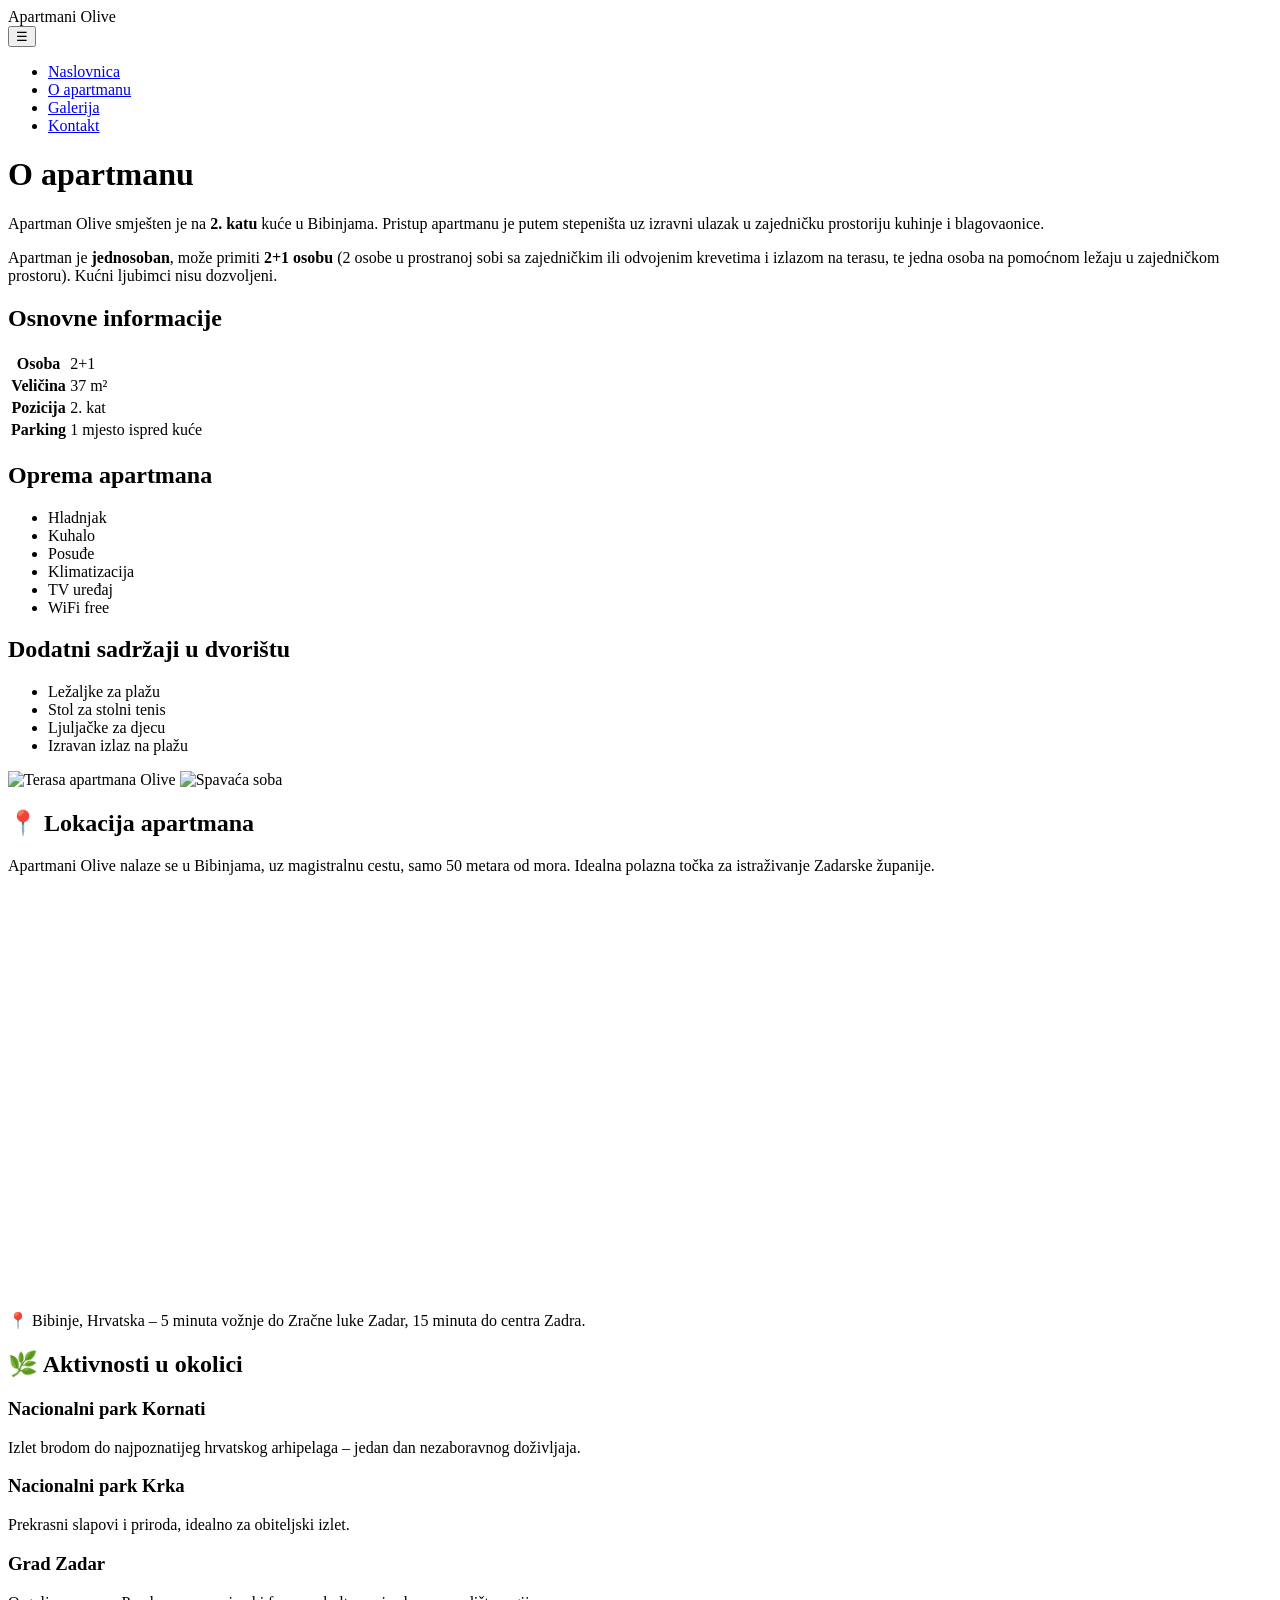
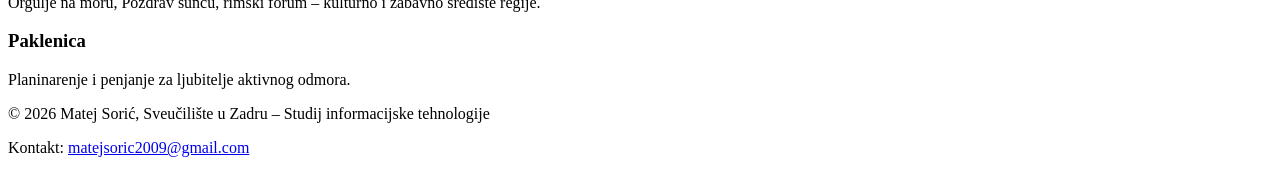
==== about.html @ 915c3eac "Add files via upload" ====
<!DOCTYPE html>
<html lang="hr">
<head>
    <meta charset="UTF-8">
    <meta name="viewport" content="width=device-width, initial-scale=1.0">
    <meta name="description" content="Detaljne informacije o Apartmanu Olive – oprema, veličina, kapacitet, položaj i sadržaji.">
    <meta name="author" content="Matej Sorić">
    <meta property="og:title" content="O Apartmanu Olive – Detalji i oprema">
    <meta property="og:description" content="Apartman od 37m², 2+1 osoba, potpuno opremljena kuhinja, klima, WiFi, terasa.">
    <meta property="og:image" content="img/kuhinja.jpg">
    <title>O apartmanu – Apartmani Olive</title>
    <link rel="stylesheet" href="css/style.css">
</head>
<body>

<header>
    <div class="container header-container">
        <div class="logo">Apartmani Olive</div>
        <button class="hamburger" id="hamburger">☰</button>
        <nav id="nav-menu">
            <ul>
                <li><a href="index.html">Naslovnica</a></li>
                <li><a href="about.html" class="active">O apartmanu</a></li>
                <li><a href="gallery.html">Galerija</a></li>
                <li><a href="kontakt.html">Kontakt</a></li>
            </ul>
        </nav>
    </div>
</header>

<main>
    <div class="container">
        <h1>O apartmanu</h1>
        
        <div class="about-grid">
            <div class="about-text">
                <p>Apartman Olive smješten je na <strong>2. katu</strong> kuće u Bibinjama. Pristup apartmanu je putem stepeništa uz izravni ulazak u zajedničku prostoriju kuhinje i blagovaonice.</p>
                <p>Apartman je <strong>jednosoban</strong>, može primiti <strong>2+1 osobu</strong> (2 osobe u prostranoj sobi sa zajedničkim ili odvojenim krevetima i izlazom na terasu, te jedna osoba na pomoćnom ležaju u zajedničkom prostoru). Kućni ljubimci nisu dozvoljeni.</p>
                
                <h2>Osnovne informacije</h2>
                <table class="info-table">
                    <tr><th>Osoba</th><td>2+1</td>
                    <tr><th>Veličina</th><td>37 m²</td>
                    <tr><th>Pozicija</th><td>2. kat</td>
                    <tr><th>Parking</th><td>1 mjesto ispred kuće</td>
                </table>

                <h2>Oprema apartmana</h2>
                <ul class="oprema-list">
                    <li>Hladnjak</li>
                    <li>Kuhalo</li>
                    <li>Posuđe</li>
                    <li>Klimatizacija</li>
                    <li>TV uređaj</li>
                    <li>WiFi free</li>
                </ul>

                <h2>Dodatni sadržaji u dvorištu</h2>
                <ul class="oprema-list">
                    <li>Ležaljke za plažu</li>
                    <li>Stol za stolni tenis</li>
                    <li>Ljuljačke za djecu</li>
                    <li>Izravan izlaz na plažu</li>
                </ul>
            </div>
            <div class="about-img">
                <img src="img/terasa.jpg" alt="Terasa apartmana Olive">
                <img src="img/soba.jpg" alt="Spavaća soba" style="margin-top: var(--spacing-md);">
            </div>
        </div>

        <!-- NOVO: Google Maps -->
        <div class="google-maps">
            <h2>📍 Lokacija apartmana</h2>
            <p>Apartmani Olive nalaze se u Bibinjama, uz magistralnu cestu, samo 50 metara od mora. Idealna polazna točka za istraživanje Zadarske županije.</p>
            <div class="map-container">
                <iframe 
                    src="https://www.google.com/maps/embed?pb=!1m18!1m12!1m3!1d11530.8614727587!2d15.287978!3d43.810278!2m3!1f0!2f0!3f0!3m2!1i1024!2i768!4f13.1!3m3!1m2!1s0x1335a9c4a5b2f3e9%3A0x2b8c5a1e2f3d4c5b!2sBibinje%2C%20Croatia!5e0!3m2!1sen!2shr!4v1612345678901!5m2!1sen!2shr" 
                    width="100%" 
                    height="400" 
                    style="border:0;" 
                    allowfullscreen="" 
                    loading="lazy">
                </iframe>
            </div>
            <p class="map-note">📍 Bibinje, Hrvatska – 5 minuta vožnje do Zračne luke Zadar, 15 minuta do centra Zadra.</p>
        </div>

        <!-- NOVO: Aktivnosti u okolici -->
        <div class="activities">
            <h2>🌿 Aktivnosti u okolici</h2>
            <div class="activities-grid">
                <div class="activity-card">
                    <h3>Nacionalni park Kornati</h3>
                    <p>Izlet brodom do najpoznatijeg hrvatskog arhipelaga – jedan dan nezaboravnog doživljaja.</p>
                </div>
                <div class="activity-card">
                    <h3>Nacionalni park Krka</h3>
                    <p>Prekrasni slapovi i priroda, idealno za obiteljski izlet.</p>
                </div>
                <div class="activity-card">
                    <h3>Grad Zadar</h3>
                    <p>Orgulje na moru, Pozdrav suncu, rimski forum – kulturno i zabavno središte regije.</p>
                </div>
                <div class="activity-card">
                    <h3>Paklenica</h3>
                    <p>Planinarenje i penjanje za ljubitelje aktivnog odmora.</p>
                </div>
            </div>
        </div>
    </div>
</main>

<footer>
    <div class="container">
        <p>&copy; 2026 Matej Sorić, Sveučilište u Zadru – Studij informacijske tehnologije</p>
        <p>Kontakt: <a href="mailto:matejsoric2009@gmail.com">matejsoric2009@gmail.com</a></p>
    </div>
</footer>

<script>
    const hamburger = document.getElementById('hamburger');
    const navMenu = document.getElementById('nav-menu');
    hamburger.addEventListener('click', () => {
        navMenu.classList.toggle('show');
    });
</script>
</body>
</html>
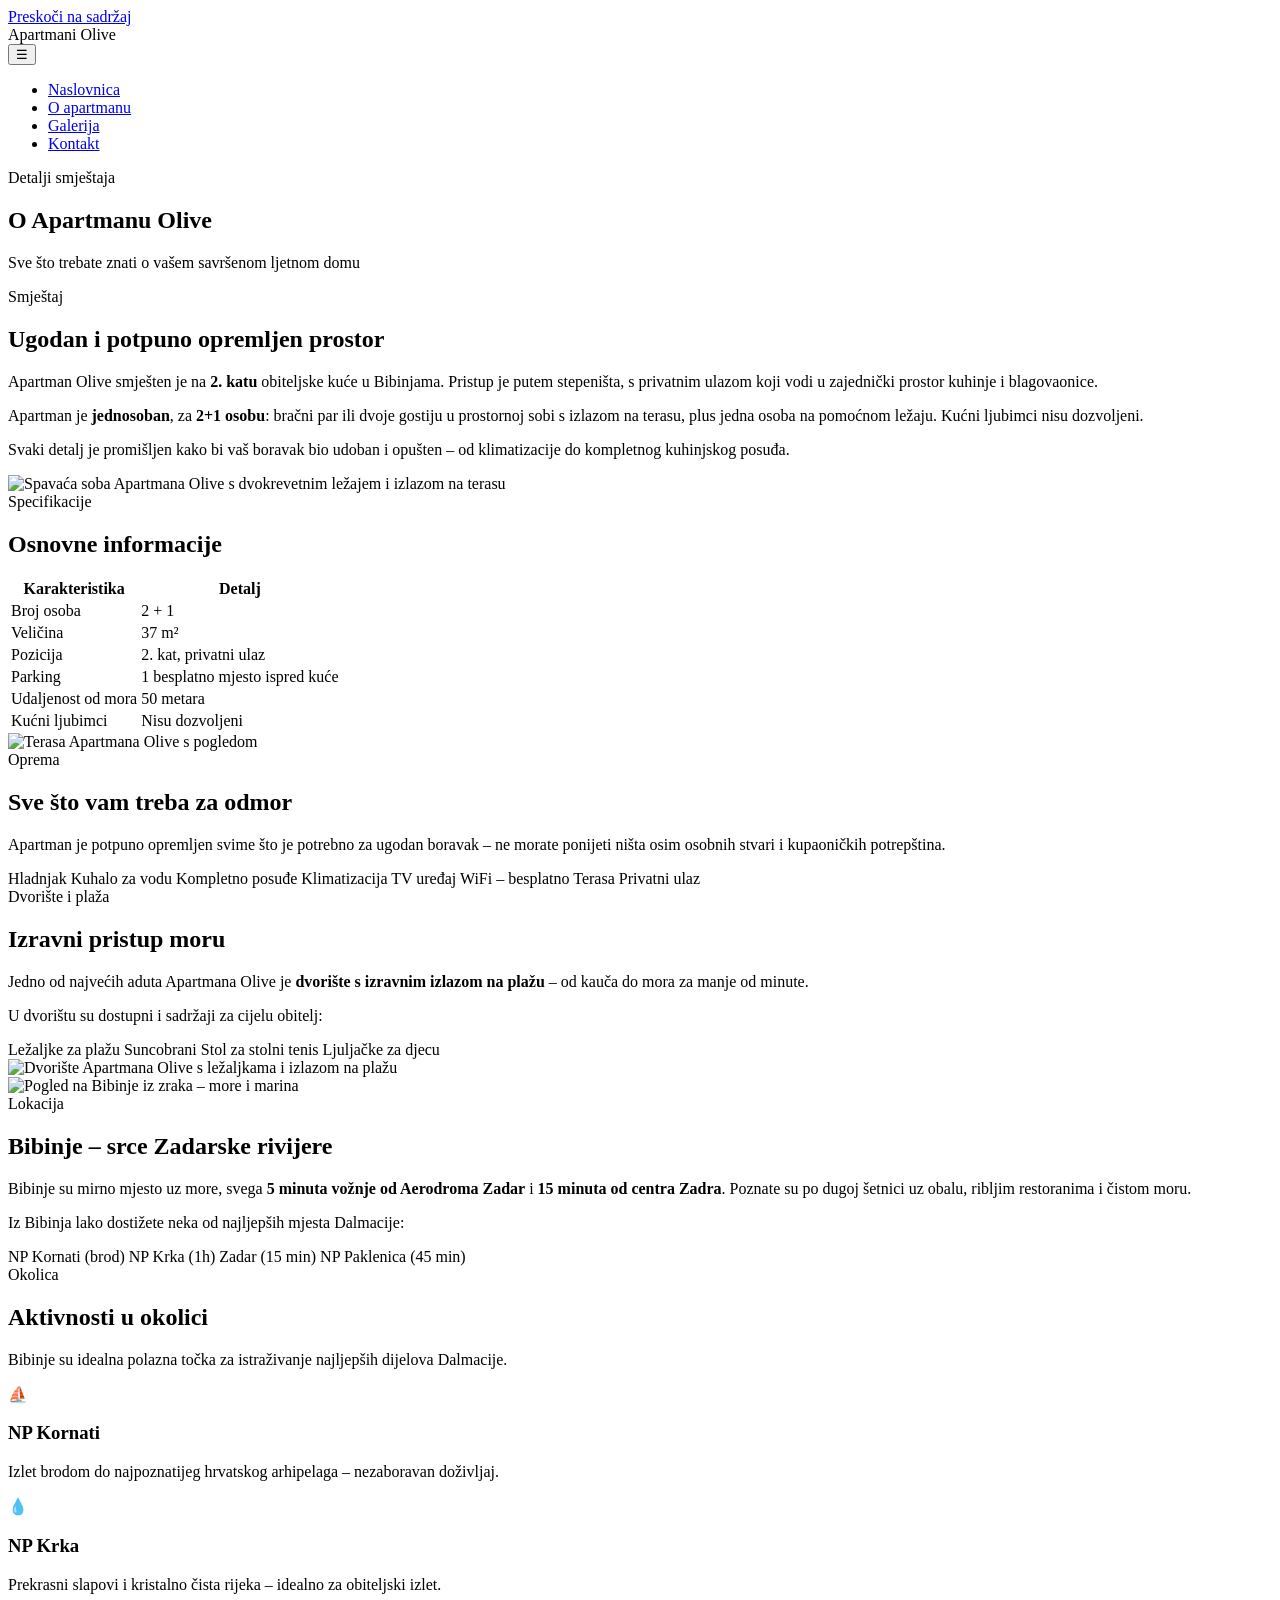
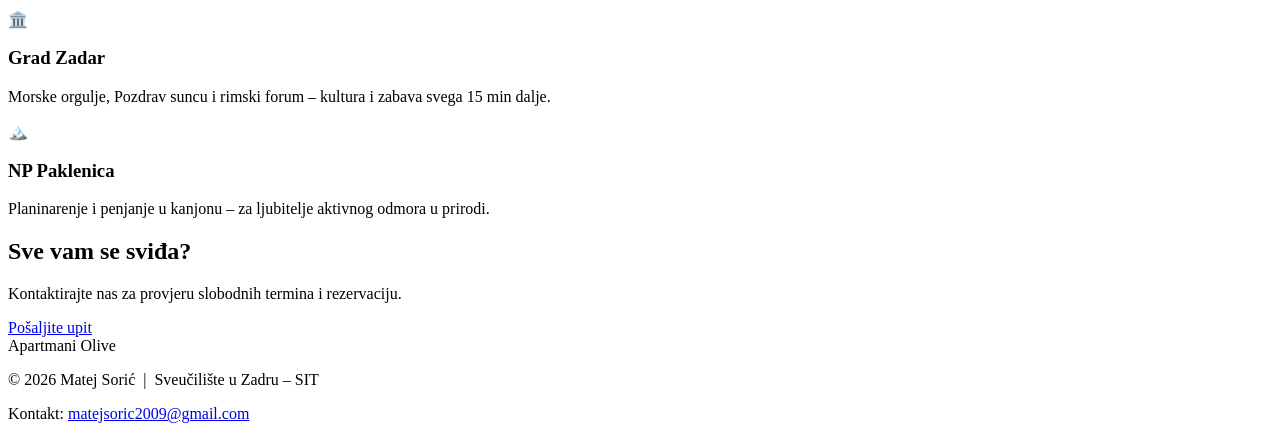
==== commit bbdf90b1: "Add files via upload" ====
--- a/about.html
+++ b/about.html
@@ -1,129 +1,245 @@
-<!DOCTYPE html>
-<html lang="hr">
-<head>
-    <meta charset="UTF-8">
-    <meta name="viewport" content="width=device-width, initial-scale=1.0">
-    <meta name="description" content="Detaljne informacije o Apartmanu Olive – oprema, veličina, kapacitet, položaj i sadržaji.">
-    <meta name="author" content="Matej Sorić">
-    <meta property="og:title" content="O Apartmanu Olive – Detalji i oprema">
-    <meta property="og:description" content="Apartman od 37m², 2+1 osoba, potpuno opremljena kuhinja, klima, WiFi, terasa.">
-    <meta property="og:image" content="img/kuhinja.jpg">
-    <title>O apartmanu – Apartmani Olive</title>
-    <link rel="stylesheet" href="css/style.css">
-</head>
-<body>
-
-<header>
-    <div class="container header-container">
-        <div class="logo">Apartmani Olive</div>
-        <button class="hamburger" id="hamburger">☰</button>
-        <nav id="nav-menu">
-            <ul>
-                <li><a href="index.html">Naslovnica</a></li>
-                <li><a href="about.html" class="active">O apartmanu</a></li>
-                <li><a href="gallery.html">Galerija</a></li>
-                <li><a href="kontakt.html">Kontakt</a></li>
-            </ul>
-        </nav>
-    </div>
-</header>
-
-<main>
-    <div class="container">
-        <h1>O apartmanu</h1>
-        
-        <div class="about-grid">
-            <div class="about-text">
-                <p>Apartman Olive smješten je na <strong>2. katu</strong> kuće u Bibinjama. Pristup apartmanu je putem stepeništa uz izravni ulazak u zajedničku prostoriju kuhinje i blagovaonice.</p>
-                <p>Apartman je <strong>jednosoban</strong>, može primiti <strong>2+1 osobu</strong> (2 osobe u prostranoj sobi sa zajedničkim ili odvojenim krevetima i izlazom na terasu, te jedna osoba na pomoćnom ležaju u zajedničkom prostoru). Kućni ljubimci nisu dozvoljeni.</p>
-                
-                <h2>Osnovne informacije</h2>
-                <table class="info-table">
-                    <tr><th>Osoba</th><td>2+1</td>
-                    <tr><th>Veličina</th><td>37 m²</td>
-                    <tr><th>Pozicija</th><td>2. kat</td>
-                    <tr><th>Parking</th><td>1 mjesto ispred kuće</td>
-                </table>
-
-                <h2>Oprema apartmana</h2>
-                <ul class="oprema-list">
-                    <li>Hladnjak</li>
-                    <li>Kuhalo</li>
-                    <li>Posuđe</li>
-                    <li>Klimatizacija</li>
-                    <li>TV uređaj</li>
-                    <li>WiFi free</li>
-                </ul>
-
-                <h2>Dodatni sadržaji u dvorištu</h2>
-                <ul class="oprema-list">
-                    <li>Ležaljke za plažu</li>
-                    <li>Stol za stolni tenis</li>
-                    <li>Ljuljačke za djecu</li>
-                    <li>Izravan izlaz na plažu</li>
-                </ul>
-            </div>
-            <div class="about-img">
-                <img src="img/terasa.jpg" alt="Terasa apartmana Olive">
-                <img src="img/soba.jpg" alt="Spavaća soba" style="margin-top: var(--spacing-md);">
-            </div>
-        </div>
-
-        <!-- NOVO: Google Maps -->
-        <div class="google-maps">
-            <h2>📍 Lokacija apartmana</h2>
-            <p>Apartmani Olive nalaze se u Bibinjama, uz magistralnu cestu, samo 50 metara od mora. Idealna polazna točka za istraživanje Zadarske županije.</p>
-            <div class="map-container">
-                <iframe 
-                    src="https://www.google.com/maps/embed?pb=!1m18!1m12!1m3!1d11530.8614727587!2d15.287978!3d43.810278!2m3!1f0!2f0!3f0!3m2!1i1024!2i768!4f13.1!3m3!1m2!1s0x1335a9c4a5b2f3e9%3A0x2b8c5a1e2f3d4c5b!2sBibinje%2C%20Croatia!5e0!3m2!1sen!2shr!4v1612345678901!5m2!1sen!2shr" 
-                    width="100%" 
-                    height="400" 
-                    style="border:0;" 
-                    allowfullscreen="" 
-                    loading="lazy">
-                </iframe>
-            </div>
-            <p class="map-note">📍 Bibinje, Hrvatska – 5 minuta vožnje do Zračne luke Zadar, 15 minuta do centra Zadra.</p>
-        </div>
-
-        <!-- NOVO: Aktivnosti u okolici -->
-        <div class="activities">
-            <h2>🌿 Aktivnosti u okolici</h2>
-            <div class="activities-grid">
-                <div class="activity-card">
-                    <h3>Nacionalni park Kornati</h3>
-                    <p>Izlet brodom do najpoznatijeg hrvatskog arhipelaga – jedan dan nezaboravnog doživljaja.</p>
-                </div>
-                <div class="activity-card">
-                    <h3>Nacionalni park Krka</h3>
-                    <p>Prekrasni slapovi i priroda, idealno za obiteljski izlet.</p>
-                </div>
-                <div class="activity-card">
-                    <h3>Grad Zadar</h3>
-                    <p>Orgulje na moru, Pozdrav suncu, rimski forum – kulturno i zabavno središte regije.</p>
-                </div>
-                <div class="activity-card">
-                    <h3>Paklenica</h3>
-                    <p>Planinarenje i penjanje za ljubitelje aktivnog odmora.</p>
-                </div>
-            </div>
-        </div>
-    </div>
-</main>
-
-<footer>
-    <div class="container">
-        <p>&copy; 2026 Matej Sorić, Sveučilište u Zadru – Studij informacijske tehnologije</p>
-        <p>Kontakt: <a href="mailto:matejsoric2009@gmail.com">matejsoric2009@gmail.com</a></p>
-    </div>
-</footer>
-
-<script>
-    const hamburger = document.getElementById('hamburger');
-    const navMenu = document.getElementById('nav-menu');
-    hamburger.addEventListener('click', () => {
-        navMenu.classList.toggle('show');
-    });
-</script>
-</body>
-</html>+<!DOCTYPE html>
+<html lang="hr">
+<head>
+  <meta charset="UTF-8">
+  <meta name="viewport" content="width=device-width, initial-scale=1.0">
+  <meta name="description" content="Saznajte više o Apartmanu Olive u Bibinjama – oprema, lokacija, kapacitet i aktivnosti u okolici.">
+  <meta name="author" content="Matej Sorić">
+  <meta property="og:title" content="O apartmanu – Apartmani Olive">
+  <meta property="og:description" content="Jednosoban apartman 37m², 2+1 osoba, terasa, dvorište, 50m od mora u Bibinjama kraj Zadra.">
+  <meta property="og:image" content="img/nasl1.jpg">
+  <meta property="og:type" content="website">
+  <meta property="og:url" content="https://apartmani-olive.netlify.app/about">
+  <link rel="icon" href="img/favicon.ico" type="image/x-icon">
+  <title>O apartmanu – Apartmani Olive</title>
+  <link rel="stylesheet" href="css/style.css">
+</head>
+<body>
+
+  <a href="#main-content" class="skip-link">Preskoči na sadržaj</a>
+
+  <header>
+    <div class="container header-container">
+      <div class="logo">Apartmani <span>Olive</span></div>
+      <button class="hamburger" id="hamburger" aria-label="Otvori izbornik" aria-expanded="false">☰</button>
+      <nav id="nav-menu" aria-label="Glavna navigacija">
+        <ul>
+          <li><a href="index.html">Naslovnica</a></li>
+          <li><a href="about.html" class="active" aria-current="page">O apartmanu</a></li>
+          <li><a href="gallery.html">Galerija</a></li>
+          <li><a href="kontakt.html">Kontakt</a></li>
+        </ul>
+      </nav>
+    </div>
+  </header>
+
+  <main id="main-content">
+
+    <!-- PAGE HERO -->
+    <section class="page-hero">
+      <div class="container">
+        <span class="section-label" style="color: var(--color-accent);">Detalji smještaja</span>
+        <h1>O Apartmanu Olive</h1>
+        <p>Sve što trebate znati o vašem savršenom ljetnom domu</p>
+      </div>
+    </section>
+
+    <!-- SPLIT: Opis + slika sobe -->
+    <section class="split-block">
+      <div class="container">
+        <div class="split-grid">
+          <div class="split-text">
+            <span class="section-label">Smještaj</span>
+            <h2 class="section-title">Ugodan i potpuno opremljen prostor</h2>
+            <p>Apartman Olive smješten je na <strong>2. katu</strong> obiteljske kuće u Bibinjama. Pristup je putem stepeništa, s privatnim ulazom koji vodi u zajednički prostor kuhinje i blagovaonice.</p>
+            <p>Apartman je <strong>jednosoban</strong>, za <strong>2+1 osobu</strong>: bračni par ili dvoje gostiju u prostornoj sobi s izlazom na terasu, plus jedna osoba na pomoćnom ležaju. Kućni ljubimci nisu dozvoljeni.</p>
+            <p>Svaki detalj je promišljen kako bi vaš boravak bio udoban i opušten – od klimatizacije do kompletnog kuhinjskog posuđa.</p>
+          </div>
+          <div class="split-img">
+            <img src="img/soba.jpg" alt="Spavaća soba Apartmana Olive s dvokrevetnim ležajem i izlazom na terasu">
+          </div>
+        </div>
+      </div>
+    </section>
+
+    <!-- TABLICA -->
+    <section class="split-block">
+      <div class="container">
+        <div class="section-header centered">
+          <span class="section-label">Specifikacije</span>
+          <h2 class="section-title">Osnovne informacije</h2>
+        </div>
+        <table class="info-table" aria-label="Osnovne informacije o apartmanu">
+          <thead>
+            <tr>
+              <th scope="col">Karakteristika</th>
+              <th scope="col">Detalj</th>
+            </tr>
+          </thead>
+          <tbody>
+            <tr>
+              <td>Broj osoba</td>
+              <td>2 + 1</td>
+            </tr>
+            <tr>
+              <td>Veličina</td>
+              <td>37 m²</td>
+            </tr>
+            <tr>
+              <td>Pozicija</td>
+              <td>2. kat, privatni ulaz</td>
+            </tr>
+            <tr>
+              <td>Parking</td>
+              <td>1 besplatno mjesto ispred kuće</td>
+            </tr>
+            <tr>
+              <td>Udaljenost od mora</td>
+              <td>50 metara</td>
+            </tr>
+            <tr>
+              <td>Kućni ljubimci</td>
+              <td>Nisu dozvoljeni</td>
+            </tr>
+          </tbody>
+        </table>
+      </div>
+    </section>
+
+    <!-- SPLIT: Terasa + oprema -->
+    <section class="split-block">
+      <div class="container">
+        <div class="split-grid reverse">
+          <div class="split-img">
+            <img src="img/terasa.jpg" alt="Terasa Apartmana Olive s pogledom">
+          </div>
+          <div class="split-text">
+            <span class="section-label">Oprema</span>
+            <h2 class="section-title">Sve što vam treba za odmor</h2>
+            <p>Apartman je potpuno opremljen svime što je potrebno za ugodan boravak – ne morate ponijeti ništa osim osobnih stvari i kupaoničkih potrepština.</p>
+            <div class="equip-grid">
+              <span class="equip-item">Hladnjak</span>
+              <span class="equip-item">Kuhalo za vodu</span>
+              <span class="equip-item">Kompletno posuđe</span>
+              <span class="equip-item">Klimatizacija</span>
+              <span class="equip-item">TV uređaj</span>
+              <span class="equip-item">WiFi – besplatno</span>
+              <span class="equip-item">Terasa</span>
+              <span class="equip-item">Privatni ulaz</span>
+            </div>
+          </div>
+        </div>
+      </div>
+    </section>
+
+    <!-- SPLIT: Dvorište + sadržaji -->
+    <section class="split-block">
+      <div class="container">
+        <div class="split-grid">
+          <div class="split-text">
+            <span class="section-label">Dvorište i plaža</span>
+            <h2 class="section-title">Izravni pristup moru</h2>
+            <p>Jedno od najvećih aduta Apartmana Olive je <strong>dvorište s izravnim izlazom na plažu</strong> – od kauča do mora za manje od minute.</p>
+            <p>U dvorištu su dostupni i sadržaji za cijelu obitelj:</p>
+            <div class="equip-grid">
+              <span class="equip-item">Ležaljke za plažu</span>
+              <span class="equip-item">Suncobrani</span>
+              <span class="equip-item">Stol za stolni tenis</span>
+              <span class="equip-item">Ljuljačke za djecu</span>
+            </div>
+          </div>
+          <div class="split-img">
+            <img src="img/dvoriste.jpg" alt="Dvorište Apartmana Olive s ležaljkama i izlazom na plažu">
+          </div>
+        </div>
+      </div>
+    </section>
+
+    <!-- LOKACIJA -->
+    <section class="split-block">
+      <div class="container">
+        <div class="split-grid reverse">
+          <div class="split-img">
+            <img src="img/nasl9.jpg" alt="Pogled na Bibinje iz zraka – more i marina">
+          </div>
+          <div class="split-text">
+            <span class="section-label">Lokacija</span>
+            <h2 class="section-title">Bibinje – srce Zadarske rivijere</h2>
+            <p>Bibinje su mirno mjesto uz more, svega <strong>5 minuta vožnje od Aerodroma Zadar</strong> i <strong>15 minuta od centra Zadra</strong>. Poznate su po dugoj šetnici uz obalu, ribljim restoranima i čistom moru.</p>
+            <p>Iz Bibinja lako dostižete neka od najljepših mjesta Dalmacije:</p>
+            <div class="equip-grid" style="margin-top:0.5rem">
+              <span class="equip-item">NP Kornati (brod)</span>
+              <span class="equip-item">NP Krka (1h)</span>
+              <span class="equip-item">Zadar (15 min)</span>
+              <span class="equip-item">NP Paklenica (45 min)</span>
+            </div>
+          </div>
+        </div>
+      </div>
+    </section>
+
+    <!-- AKTIVNOSTI -->
+    <section class="activities-section">
+      <div class="container">
+        <div class="section-header centered">
+          <span class="section-label">Okolica</span>
+          <h2 class="section-title">Aktivnosti u okolici</h2>
+          <p class="section-sub">Bibinje su idealna polazna točka za istraživanje najljepših dijelova Dalmacije.</p>
+        </div>
+        <div class="activity-grid">
+          <div class="activity-card">
+            <span class="activity-icon">⛵</span>
+            <h3>NP Kornati</h3>
+            <p>Izlet brodom do najpoznatijeg hrvatskog arhipelaga – nezaboravan doživljaj.</p>
+          </div>
+          <div class="activity-card">
+            <span class="activity-icon">💧</span>
+            <h3>NP Krka</h3>
+            <p>Prekrasni slapovi i kristalno čista rijeka – idealno za obiteljski izlet.</p>
+          </div>
+          <div class="activity-card">
+            <span class="activity-icon">🏛️</span>
+            <h3>Grad Zadar</h3>
+            <p>Morske orgulje, Pozdrav suncu i rimski forum – kultura i zabava svega 15 min dalje.</p>
+          </div>
+          <div class="activity-card">
+            <span class="activity-icon">🏔️</span>
+            <h3>NP Paklenica</h3>
+            <p>Planinarenje i penjanje u kanjonu – za ljubitelje aktivnog odmora u prirodi.</p>
+          </div>
+        </div>
+      </div>
+    </section>
+
+    <!-- CTA -->
+    <section class="cta-banner">
+      <div class="container">
+        <h2>Sve vam se sviđa?</h2>
+        <p>Kontaktirajte nas za provjeru slobodnih termina i rezervaciju.</p>
+        <a href="kontakt.html" class="btn btn-primary">Pošaljite upit</a>
+      </div>
+    </section>
+
+  </main>
+
+  <footer>
+    <div class="container">
+      <div class="footer-inner">
+        <div class="footer-logo">Apartmani <span>Olive</span></div>
+        <p>&copy; 2026 Matej Sorić &nbsp;|&nbsp; Sveučilište u Zadru – SIT</p>
+        <p>Kontakt: <a href="mailto:matejsoric2009@gmail.com">matejsoric2009@gmail.com</a></p>
+      </div>
+    </div>
+  </footer>
+
+  <script>
+    const hamburger = document.getElementById('hamburger');
+    const navMenu   = document.getElementById('nav-menu');
+    hamburger.addEventListener('click', () => {
+      const isOpen = navMenu.classList.toggle('show');
+      hamburger.setAttribute('aria-expanded', isOpen);
+    });
+  </script>
+
+</body>
+</html>
